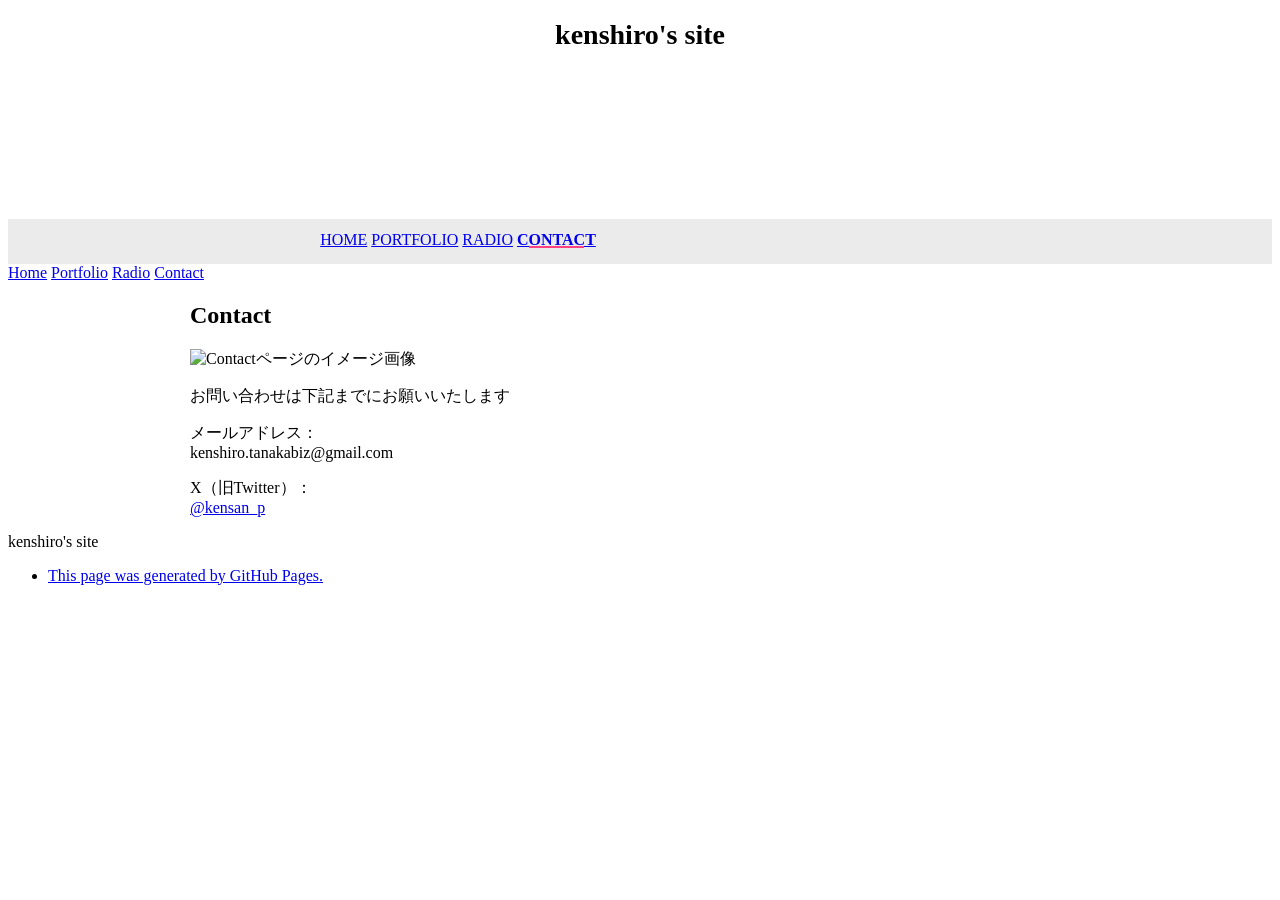
==== contact.html @ 916c7f3f "Fix HTML structure and refresh design - Fix broken div nesting in portfolio.html that was collapsing" ====
<!doctype html>
<!--
  Material Design Lite
  Copyright 2015 Google Inc. All rights reserved.

  Licensed under the Apache License, Version 2.0 (the "License");
  you may not use this file except in compliance with the License.
  You may obtain a copy of the License at

      https://www.apache.org/licenses/LICENSE-2.0

  Unless required by applicable law or agreed to in writing, software
  distributed under the License is distributed on an "AS IS" BASIS,
  WITHOUT WARRANTIES OR CONDITIONS OF ANY KIND, either express or implied.
  See the License for the specific language governing permissions and
  limitations under the License
-->
<html lang="ja">

<head>
    <meta charset="utf-8">
    <meta http-equiv="X-UA-Compatible" content="IE=edge">
    <meta name="description" content="田中謙志郎（kenshiro）への問い合わせページです。">
    <meta name="viewport" content="width=device-width, initial-scale=1.0, minimum-scale=1.0">
    <title>Contact | kenshiro's site</title>
    <link rel="icon" href="images/logo.png">
    <link rel="stylesheet" href="https://fonts.googleapis.com/css?family=Roboto:regular,bold,italic,thin,light,bolditalic,black,medium&amp;lang=ja">
    <link rel="stylesheet" href="https://code.getmdl.io/1.3.0/material.grey-pink.min.css" />
    <link rel="stylesheet" href="styles.css" />
    <link rel="stylesheet" href="https://fonts.googleapis.com/icon?family=Material+Icons">
</head>

<body>
    <div class="mdl-layout mdl-js-layout mdl-layout--fixed-header">
        <header class="mdl-layout__header mdl-layout__header--waterfall portfolio-header">
            <div class="mdl-layout__header-row portfolio-logo-row">
                <span class="mdl-layout__title">
                    <span class="mdl-layout__title"><h1>kenshiro's site</h1></span>
                </span>
            </div>
            <div class="mdl-layout__header-row portfolio-navigation-row mdl-layout--large-screen-only">
                <nav class="mdl-navigation mdl-typography--body-1-force-preferred-font">
                    <a class="mdl-navigation__link" href="index.html">Home</a>
                    <a class="mdl-navigation__link" href="portfolio.html">Portfolio</a>
                    <a class="mdl-navigation__link" href="radio.html">Radio</a>
                    <a class="mdl-navigation__link is-active" href="contact.html">Contact</a>
                </nav>
            </div>
        </header>
        <div class="mdl-layout__drawer mdl-layout--small-screen-only">
            <nav class="mdl-navigation mdl-typography--body-1-force-preferred-font">
                <a class="mdl-navigation__link" href="index.html">Home</a>
                <a class="mdl-navigation__link" href="portfolio.html">Portfolio</a>
                <a class="mdl-navigation__link" href="radio.html">Radio</a>
                <a class="mdl-navigation__link is-active" href="contact.html">Contact</a>
            </nav>
        </div>
        <main class="mdl-layout__content">
            <div class="mdl-grid portfolio-max-width portfolio-contact">
                <div class="mdl-cell mdl-cell--12-col mdl-card mdl-shadow--4dp">
                    <div class="mdl-card__title">
                        <h2 class="mdl-card__title-text">Contact</h2>
                    </div>
                    <div class="mdl-card__media">
                        <img class="article-image" src="images/contact-image.jpg" alt="Contactページのイメージ画像">
                    </div>
                    <div class="mdl-card__supporting-text">
                        <p>お問い合わせは下記までにお願いいたします</p>
                        <p>
                            メールアドレス：<br>kenshiro.tanakabiz@gmail.com
                        </p>
                        <p>
                            X（旧Twitter）：<br><a href="https://twitter.com/kensan_p">@kensan_p</a>
                        </p>
                    </div>
                </div>
            </div>
            <footer class="mdl-mini-footer">
                <div class="mdl-mini-footer__left-section">
                    <div class="mdl-logo">kenshiro's site</div>
                </div>
                <div class="mdl-mini-footer__right-section">
                    <ul class="mdl-mini-footer__link-list">
                        <li><a href="https://pages.github.com/">This page was generated by GitHub Pages.</a></li>
                    </ul>
                </div>
            </footer>
        </main>
    </div>
    <script src="https://code.getmdl.io/1.3.0/material.min.js"></script>
</body>

</html>
---- styles.css ----
.portfolio-header {
  position: relative;
  background-image: url(images/header-bg.jpg);
}

.portfolio-header .mdl-layout__header-row {
  padding: 0;
  -webkit-justify-content: center;
      -ms-flex-pack: center;
          justify-content: center;
}

.mdl-layout__title {
  font-size: 14px;
  text-align: center;
  font-weight: 300;
}

.is-compact .mdl-layout__title span {
  display: none;
}

.portfolio-logo-row {
  min-height: 200px;
}

.is-compact .portfolio-logo-row {
  min-height: auto;
}

.portfolio-logo {
  background: url(images/logo.png) 50% no-repeat;
  background-size: cover;
  height: 150px;
  width: 150px;
  margin: auto auto 10px;
}

.is-compact .portfolio-logo {
  height: 50px;
  width: 50px;
  margin-top: 7px;
}

.portfolio-navigation-row {
  background-color: rgba(0, 0, 0, 0.08);
  text-transform: uppercase;
  height: 45px;
}

.portfolio-navigation-row  .mdl-navigation {
  text-align: center;
  max-width: 900px;
  width: 100%;
}

.portfolio-navigation-row .mdl-navigation__link {
  -webkit-flex: 1;
      -ms-flex: 1;
          flex: 1;
  line-height: 42px;
}

.portfolio-header .mdl-layout__drawer-button {
    background-color: rgba(197, 197, 197, 0.44);
}

.portfolio-navigation-row .is-active {
  position: relative;
  font-weight: bold;
}

.portfolio-navigation-row .is-active:after {
  content: "";
  width: 70%;
  height: 2px;
  display: block;
  position: absolute;
  bottom: 0;
  left: 0;
  background-color: rgb(255,64,129);
  left: 15%;
}

.portfolio-card .mdl-card__title {
  padding-bottom: 0;
}

.portfolio-blog-card-full-bg {
  background: url(images/example-blog03.jpg) center / cover;
}

.portfolio-blog-card-event-bg {
  background: url(images/example-blog05.jpg) center / cover;
}

.portfolio-blog-card-strip-bg {
  background: url(images/example-blog06.jpg) center / cover;
}

.portfolio-blog-card-compact .mdl-card__title {
  padding-bottom: 0;
}

.portfolio-blog-card-bg > .mdl-card__actions {
  height: 52px;
  padding: 16px;
  background: rgba(0, 0, 0, 0.2);
}

img.article-image {
  width: 100%;
  height: auto;
}

.portfolio-max-width {
  max-width: 900px;
  margin: auto;
}

.portfolio-copy {
  max-width: 700px;
}

.no-padding {
  padding: 0;
}

.no-left-padding{
  padding-left: 0;
}

.no-bottom-padding {
  padding-bottom: 0;
}

.padding-top {
  padding: 10px 0 0;
}

.portfolio-share-btn {
  position: relative;
  float: right;
  top: -4px;
}

.demo-card-event > .mdl-card__actions {
    -webkit-align-items: center;
        -ms-flex-align: center;
            align-items: center;
    box-sizing: border-box;
    display: -webkit-flex;
    display: -ms-flexbox;
    display: flex;
}

.portfolio-contact .mdl-textfield {
  width: 100%;
}

.portfolio-contact form {
  max-width: 550px;
  margin: auto;
}

footer {
  background-image: url(images/footer-background.png);
  background-size: cover;
}

/* --- light design refresh --- */

.portfolio-card {
  transition: transform 0.15s ease, box-shadow 0.15s ease;
}

.portfolio-card:hover {
  transform: translateY(-4px);
  box-shadow: 0 8px 16px rgba(0, 0, 0, 0.16);
}

.mdl-navigation__link {
  transition: color 0.15s ease;
}

.mdl-button {
  transition: background-color 0.15s ease, box-shadow 0.15s ease;
}

.mdl-card__supporting-text ul {
  margin: 0 0 12px;
  padding-left: 20px;
}

.mdl-card__supporting-text ul li {
  margin-bottom: 4px;
  line-height: 1.6;
}

.mdl-card__supporting-text h6 {
  margin: 16px 0 4px;
  font-weight: 500;
  color: rgba(0, 0, 0, 0.7);
}

.portfolio-timeline li {
  margin-bottom: 12px;
}
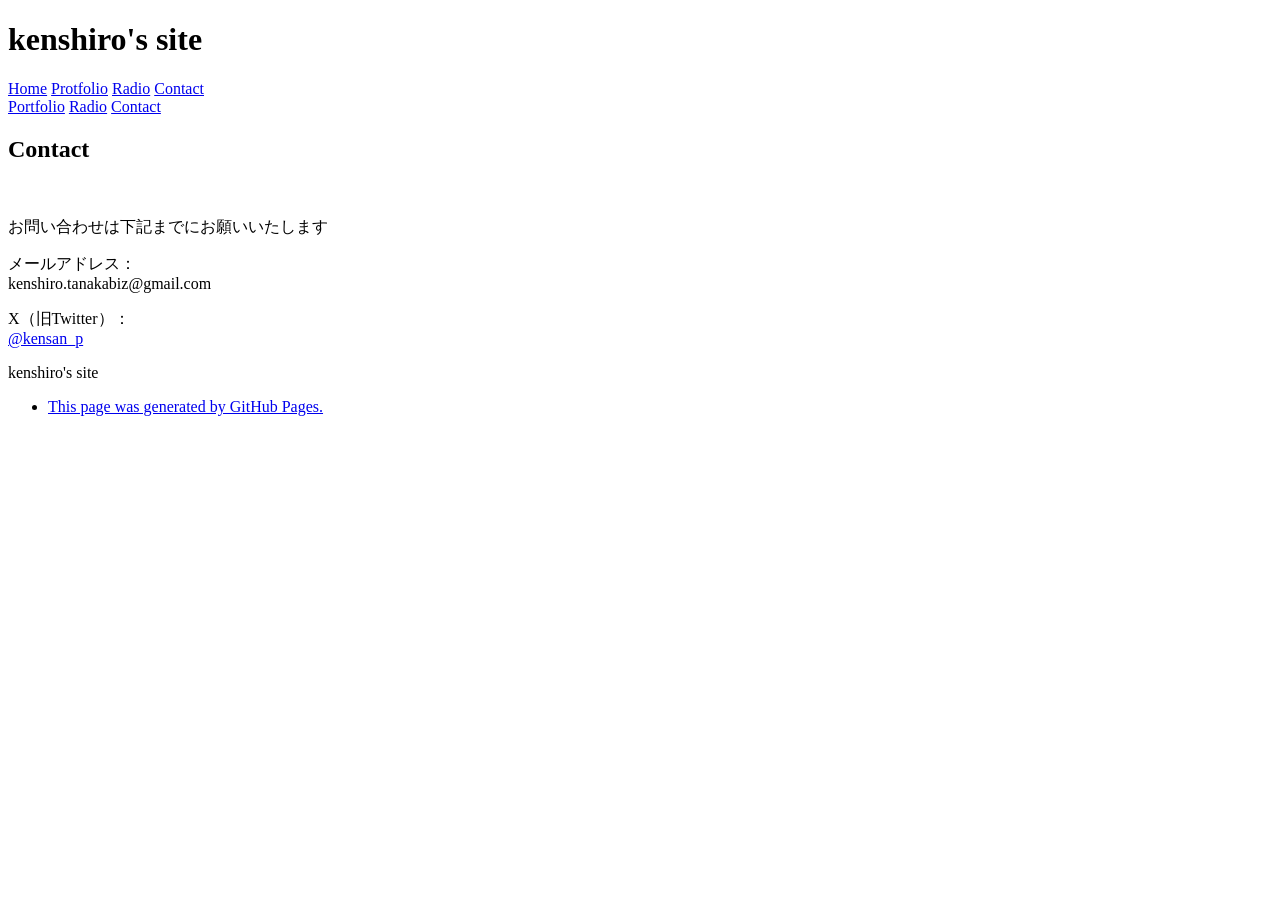
==== commit b4203793: "Revert "Fix HTML structure and refresh design"" ====
--- a/contact.html
+++ b/contact.html
@@ -15,16 +15,15 @@
   See the License for the specific language governing permissions and
   limitations under the License
 -->
-<html lang="ja">
+<html lang="en">
 
 <head>
     <meta charset="utf-8">
     <meta http-equiv="X-UA-Compatible" content="IE=edge">
-    <meta name="description" content="田中謙志郎（kenshiro）への問い合わせページです。">
+    <meta name="description" content="A portfolio template that uses Material Design Lite.">
     <meta name="viewport" content="width=device-width, initial-scale=1.0, minimum-scale=1.0">
-    <title>Contact | kenshiro's site</title>
-    <link rel="icon" href="images/logo.png">
-    <link rel="stylesheet" href="https://fonts.googleapis.com/css?family=Roboto:regular,bold,italic,thin,light,bolditalic,black,medium&amp;lang=ja">
+    <title>kenshiro's site</title>
+    <link rel="stylesheet" href="https://fonts.googleapis.com/css?family=Roboto:regular,bold,italic,thin,light,bolditalic,black,medium&amp;lang=en">
     <link rel="stylesheet" href="https://code.getmdl.io/1.3.0/material.grey-pink.min.css" />
     <link rel="stylesheet" href="styles.css" />
     <link rel="stylesheet" href="https://fonts.googleapis.com/icon?family=Material+Icons">
@@ -35,13 +34,14 @@
         <header class="mdl-layout__header mdl-layout__header--waterfall portfolio-header">
             <div class="mdl-layout__header-row portfolio-logo-row">
                 <span class="mdl-layout__title">
-                    <span class="mdl-layout__title"><h1>kenshiro's site</h1></span>
+                    <!-- <div class="portfolio-logo"></div> -->
+                <span class="mdl-layout__title"><h1>kenshiro's site</h1></span>
                 </span>
             </div>
             <div class="mdl-layout__header-row portfolio-navigation-row mdl-layout--large-screen-only">
                 <nav class="mdl-navigation mdl-typography--body-1-force-preferred-font">
                     <a class="mdl-navigation__link" href="index.html">Home</a>
-                    <a class="mdl-navigation__link" href="portfolio.html">Portfolio</a>
+                    <a class="mdl-navigation__link" href="portfolio.html">Protfolio</a>
                     <a class="mdl-navigation__link" href="radio.html">Radio</a>
                     <a class="mdl-navigation__link is-active" href="contact.html">Contact</a>
                 </nav>
@@ -49,7 +49,6 @@
         </header>
         <div class="mdl-layout__drawer mdl-layout--small-screen-only">
             <nav class="mdl-navigation mdl-typography--body-1-force-preferred-font">
-                <a class="mdl-navigation__link" href="index.html">Home</a>
                 <a class="mdl-navigation__link" href="portfolio.html">Portfolio</a>
                 <a class="mdl-navigation__link" href="radio.html">Radio</a>
                 <a class="mdl-navigation__link is-active" href="contact.html">Contact</a>
@@ -62,7 +61,7 @@
                         <h2 class="mdl-card__title-text">Contact</h2>
                     </div>
                     <div class="mdl-card__media">
-                        <img class="article-image" src="images/contact-image.jpg" alt="Contactページのイメージ画像">
+                        <img class="article-image" src=" images/contact-image.jpg" border="0" alt="">
                     </div>
                     <div class="mdl-card__supporting-text">
                         <p>お問い合わせは下記までにお願いいたします</p>
